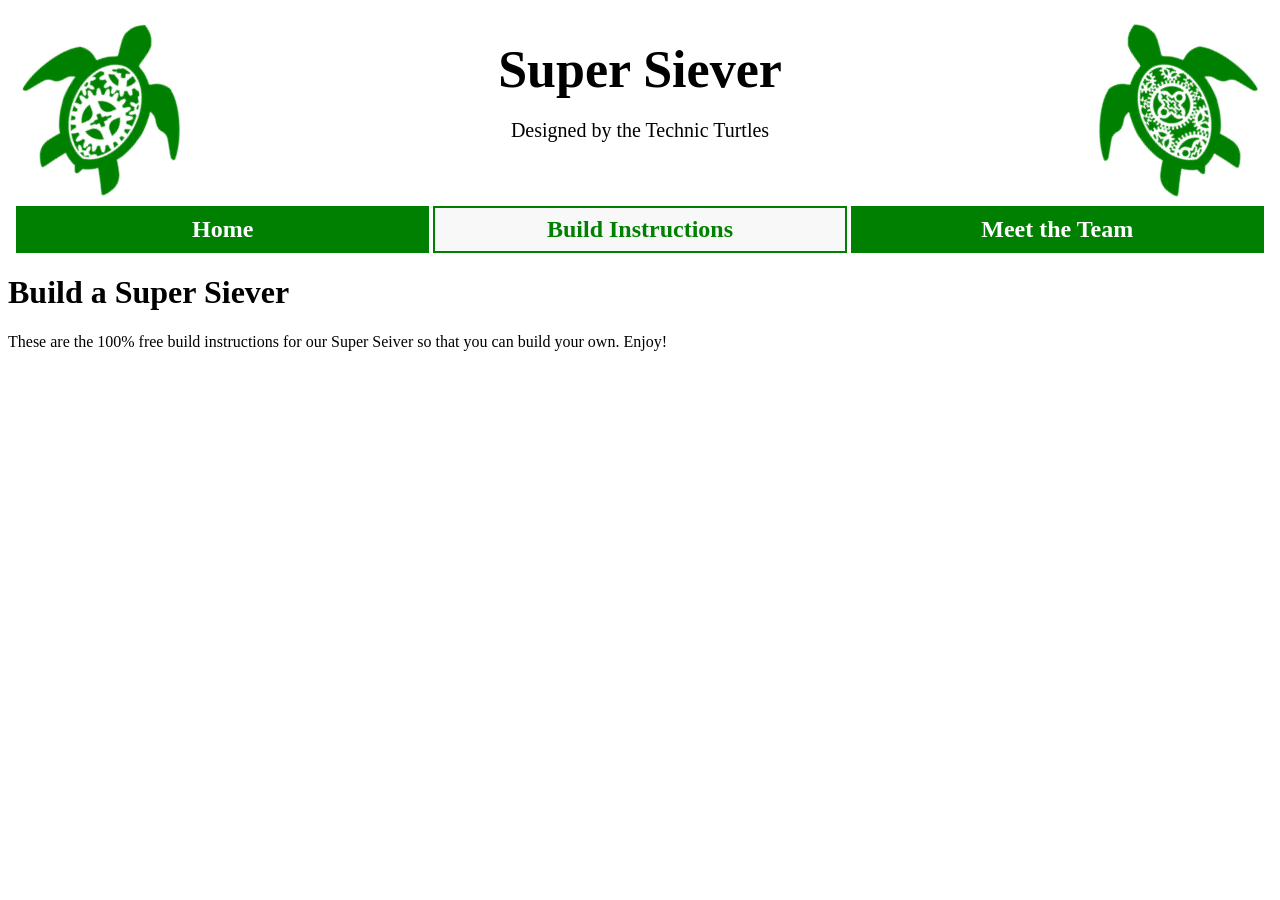
==== instructions.html @ 6d930245 "Add files via upload" ====
<!DOCTYPE html>
<html lang="en">
  <head>
    <meta charset="UTF-8">
    <meta name="viewport" content="width=device-width, initial-scale=1.0">
    <meta http-equiv="X-UA-Compatible" content="ie=edge">
    <title>Seiver Seiver</title>   
    <link rel="stylesheet" href="./css/style.css">
    <link rel="icon" href="./imgs/technic-turtle.ico" type="image/x-icon">
  </head>
  <body>
    <main>
        <header>
            <div id="header-container">
                <div class="left-header-container">
                    <img src="./imgs/turtle-1.webp" alt="" width="200">
                </div>
                <div class="right-header-container">
                    <img src="./imgs/turtle-2.webp" alt="" width="200">
                </div> 
                <div class="main-header-content">
                    <div id="site-title">Super Siever</div>
                    <p class="tagline">
                        Designed by the Technic&nbsp;Turtles
                    </p>
                </div>
                  
                    <nav>
                        <ul>
                            <li><a href="./index.html">Home</a></li>
                            <li class="current-page"><a href="./instructions.html">Build Instructions</a></li>
                            <li><a href="./team.html">Meet the Team</a></li>
                        </ul>
                    </nav>
            </div>
        </header>
        <div id="site-content">
            <h1>Build a Super Siever</h1>
            <p>These are the 100% free build instructions for our Super Seiver so that you can build your own. Enjoy!</p>
        </div>
         
    </main>
    <script src="./js/index.js"></script>
  </body>
</html>
---- css/style.css ----
:root {
    --primary-color: green;
    --secondary-color: #f8f8f8;
    --button-backround-color: brown;
    --button-color: white;
}

.header-container {
    position: relative;
    display: block
}

.main-header-content {
    text-align: center;
    display: block;
    position: relative;
    font-size: 1.25rem;
    padding-top: 2rem;
}

.main-header-content #site-title {
    font-size: 3.25rem;
}

#site-title {
    font-size: 36px;
    /* text-align: center; */
    font-weight: bold;
    float: none;
}

/*____________________________
| 
|  Turle images in header 
______________________________*/
.left-header-container {
    float: left;
    text-align: center;
}

.right-header-container {
    float: right;
    text-align: center;
}

.left-header-container img {
    max-width: 100%;
    display:inline-block;
    margin:auto;
    transform: rotate(25deg);
}

.right-header-container img {
    max-width: 100%;
    display:inline-block;
    margin:auto;
    transform: rotate(-25deg);
}

/* Header Navigation menu*/

nav {
    clear: both;
}

nav ul {
    display: block;
    text-align: center;
    padding-inline-start: 0;
}

nav ul li {
    background-color: var(--primary-color);
    width: calc(33.33% - 12px);
    display: inline-block;
    list-style: none;
    border: 2px solid var(--primary-color);
}

li.current-page {
    background-color: var(--secondary-color);
}

nav ul li a {
    color: var(--button-color);
    display: block;
    text-decoration: none;
    font-size: 1.5rem;
    font-weight: bold;
    padding-top: .5rem;
    padding-bottom: .5rem;
}

nav ul li.current-page a {
    color: var(--primary-color);
}

.ttss-primary-btn {
    background-color: var(--button-backround-color);
    color: var(--button-color);
    text-decoration: none;
    padding: .5rem 1rem;
    font-size: 1.5rem;
    border-radius: 12px;
}
video {
    max-width: 100%;
}

@media screen and (max-width: 608px) {
    .left-header-container {
        width: 50%;
        display: inline-block;
    }

    .right-header-container {
        float: none;
        width: 50%;
        display: inline-block;
    }

    .main-header-content {
        padding-top: 1rem;
    }

    nav ul li {
        width: 100%;
        display: block;
        text-align: center;
        font-size: 2rem;
        border: 2px solid var(--primary-color);
        margin-bottom: 3px;
    }

    nav ul li.current-page {
        background-color: var(--button-color);

    }
}
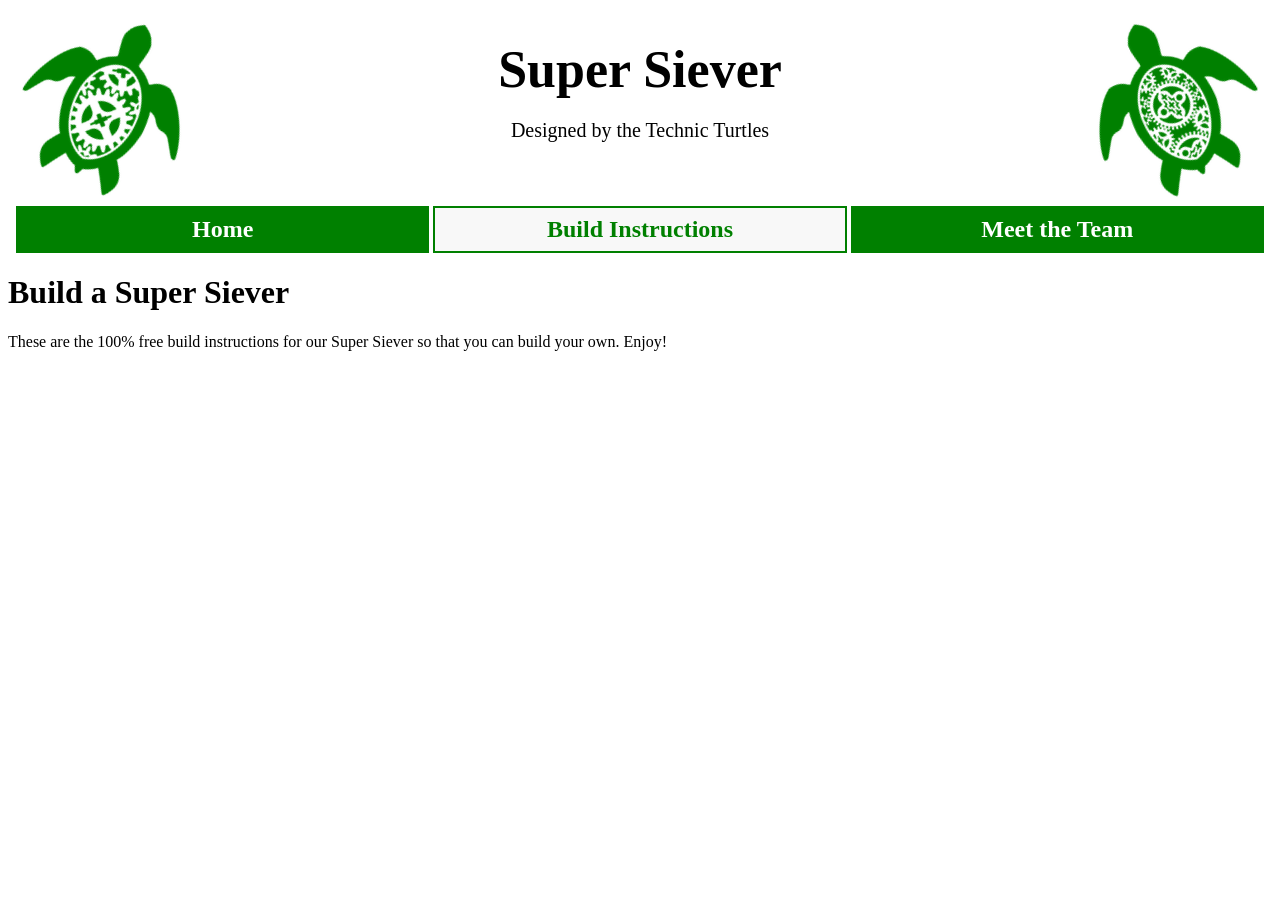
==== commit a3bfa7b8: "Fix spelling error in instructions.html Corrected the spelling of 'Seiver' to 'Siever' in the instru" ====
--- a/instructions.html
+++ b/instructions.html
@@ -4,10 +4,19 @@
     <meta charset="UTF-8">
     <meta name="viewport" content="width=device-width, initial-scale=1.0">
     <meta http-equiv="X-UA-Compatible" content="ie=edge">
-    <title>Seiver Seiver</title>   
+    <title>Super Siever</title>   
     <link rel="stylesheet" href="./css/style.css">
     <link rel="icon" href="./imgs/technic-turtle.ico" type="image/x-icon">
   </head>
+  <!-- Google tag (gtag.js) -->
+<script async src="https://www.googletagmanager.com/gtag/js?id=G-82M1B11MSJ"></script>
+<script>
+  window.dataLayer = window.dataLayer || [];
+  function gtag(){dataLayer.push(arguments);}
+  gtag('js', new Date());
+
+  gtag('config', 'G-82M1B11MSJ');
+</script>
   <body>
     <main>
         <header>
@@ -36,10 +45,13 @@
         </header>
         <div id="site-content">
             <h1>Build a Super Siever</h1>
-            <p>These are the 100% free build instructions for our Super Seiver so that you can build your own. Enjoy!</p>
+            <p>These are the 100% free build instructions for our Super Siever so that you can build your own. Enjoy!</p>
         </div>
          
     </main>
     <script src="./js/index.js"></script>
   </body>
-</html>+
+</html>
+
+
--- a/css/style.css
+++ b/css/style.css
@@ -1,7 +1,7 @@
 :root {
     --primary-color: green;
     --secondary-color: #f8f8f8;
-    --button-backround-color: brown;
+    --button-backround-color: saddlebrown;
     --button-color: white;
 }
 
@@ -136,4 +136,5 @@
         background-color: var(--button-color);
 
     }
-}+
+}
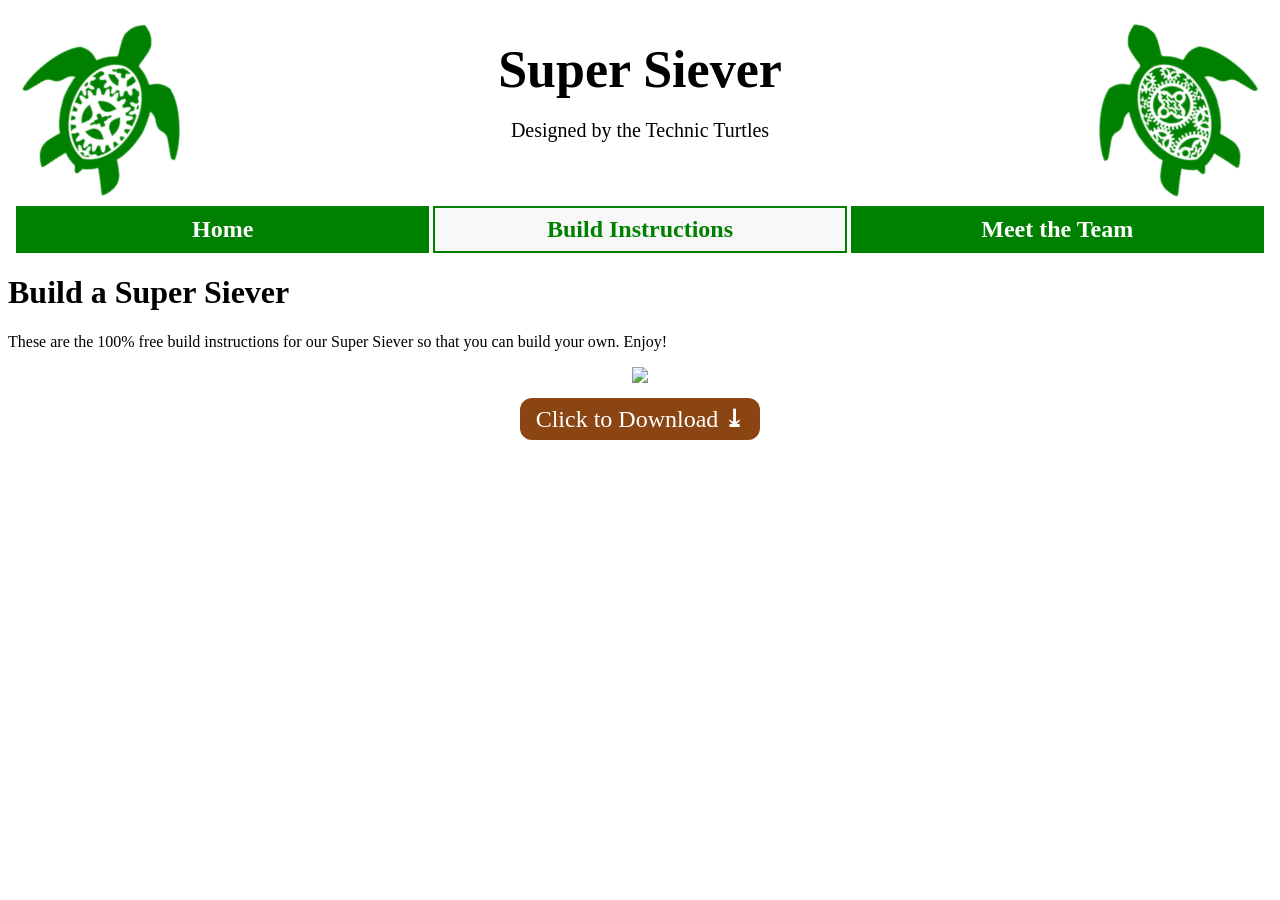
==== commit 76951e03: "Enhance instructions.html with image and download option Added download preview, link, and button fo" ====
--- a/instructions.html
+++ b/instructions.html
@@ -46,8 +46,9 @@
         <div id="site-content">
             <h1>Build a Super Siever</h1>
             <p>These are the 100% free build instructions for our Super Siever so that you can build your own. Enjoy!</p>
+            <p style="text-align: center;"><a href="https://greyleafmedia.com/NathanHaeger/technicturtles/Instruction%20Sheet.pdf" download rel="nofollow"><img src="https://greyleafmedia.com/NathanHaeger/technicturtles/Instruction%20Sheet.png" style="max-width: 100%; width:800px;" /></a><br/><br/>
+            <a class="ttss-primary-btn" href="https://greyleafmedia.com/NathanHaeger/technicturtles/Instruction%20Sheet.pdf" download rel="nofollow">Click to Download <strong>&DownArrowBar;</strong></a><br></p>
         </div>
-         
     </main>
     <script src="./js/index.js"></script>
   </body>
@@ -55,3 +56,4 @@
 </html>
 
 
+
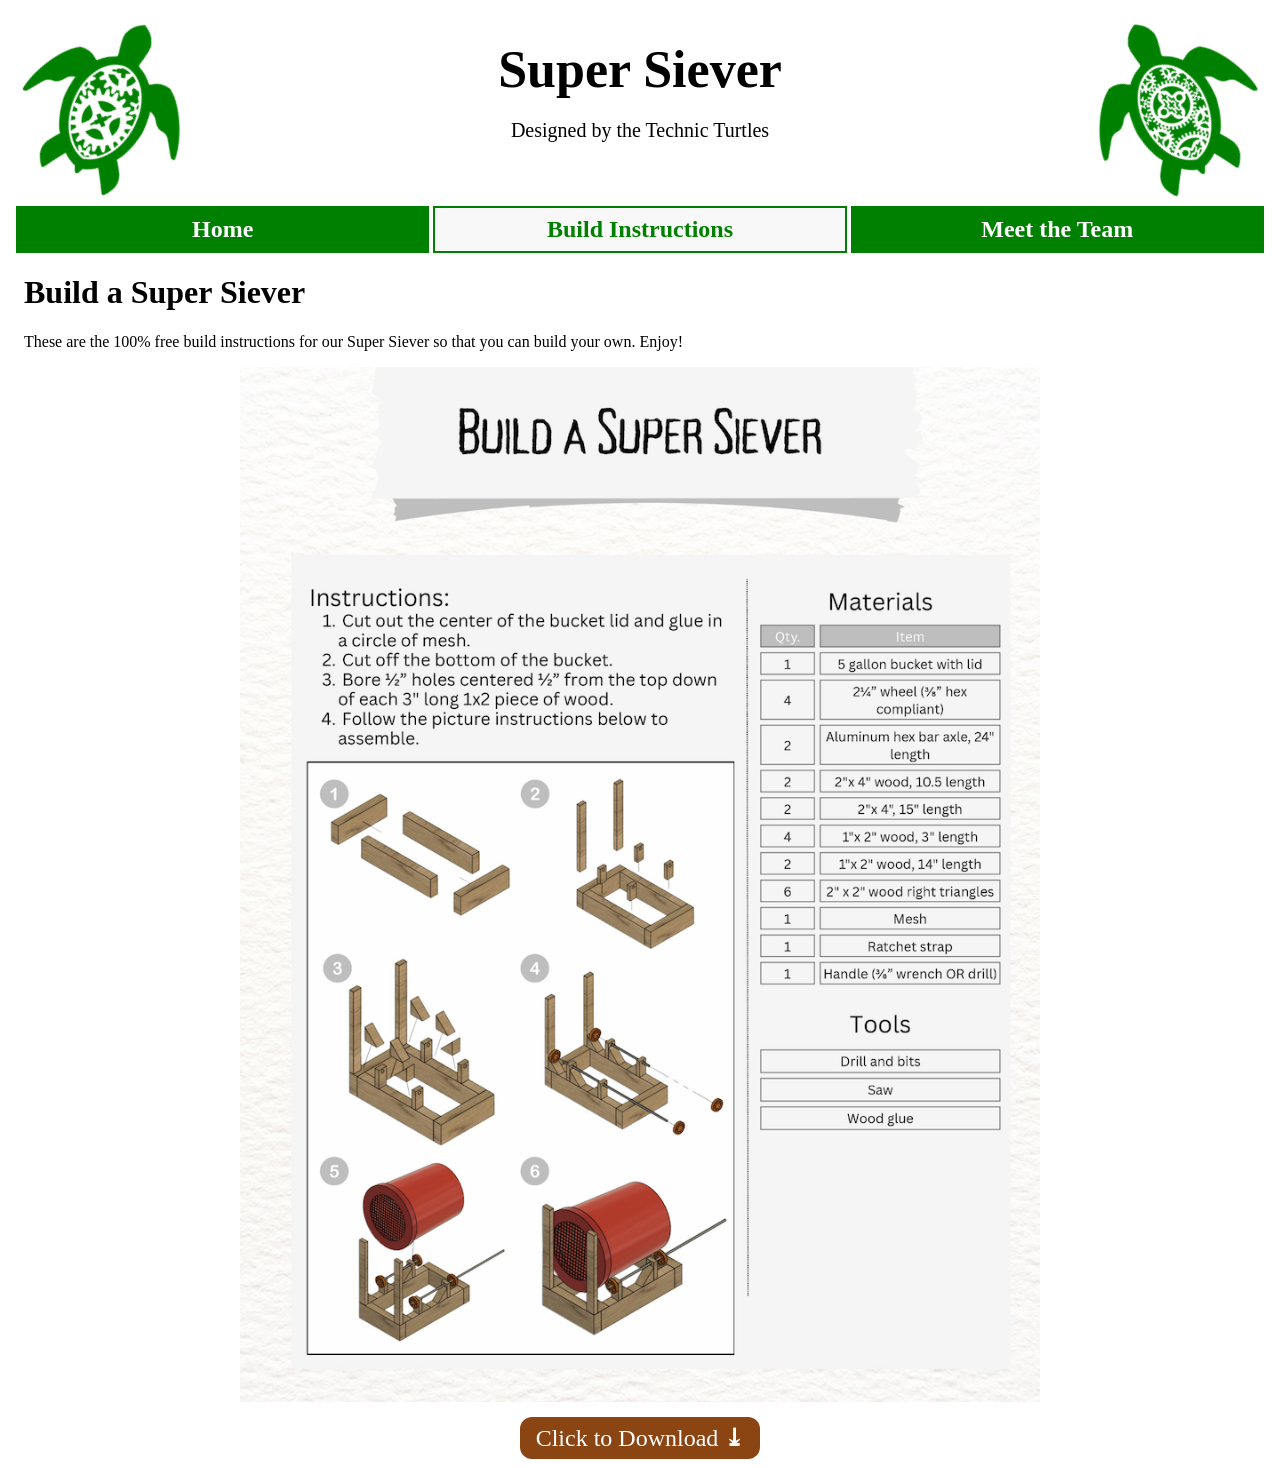
==== commit fe0b697d: "Changed Instructions to be GitHub hosted files Updated the links for the instruction sheet and its i" ====
--- a/instructions.html
+++ b/instructions.html
@@ -46,8 +46,8 @@
         <div id="site-content">
             <h1>Build a Super Siever</h1>
             <p>These are the 100% free build instructions for our Super Siever so that you can build your own. Enjoy!</p>
-            <p style="text-align: center;"><a href="https://greyleafmedia.com/NathanHaeger/technicturtles/Instruction%20Sheet.pdf" download rel="nofollow"><img src="https://greyleafmedia.com/NathanHaeger/technicturtles/Instruction%20Sheet.png" style="max-width: 100%; width:800px;" /></a><br/><br/>
-            <a class="ttss-primary-btn" href="https://greyleafmedia.com/NathanHaeger/technicturtles/Instruction%20Sheet.pdf" download rel="nofollow">Click to Download <strong>&DownArrowBar;</strong></a><br></p>
+            <p style="text-align: center;"><a href="./uploads/Instruction%20Sheet.pdf" download rel="nofollow"><img src="./uploads/Instruction%20Sheet.png" style="max-width: 100%; width:800px;" /></a><br/><br/>
+            <a class="ttss-primary-btn" href="./uploads/Instruction%20Sheet.pdf" download rel="nofollow">Click to Download <strong>&DownArrowBar;</strong></a><br></p>
         </div>
     </main>
     <script src="./js/index.js"></script>
@@ -57,3 +57,6 @@
 
 
 
+
+
+
--- a/css/style.css
+++ b/css/style.css
@@ -95,6 +95,24 @@
     color: var(--primary-color);
 }
 
+div#site-content {
+    padding-left: 1rem;
+    padding-right: 1rem;
+}
+
+figure {
+    margin-left:0;
+    margin-right:0;
+}
+
+img {
+    max-width: 100%;
+}
+
+video {
+    max-width: 100%;
+}
+
 .ttss-primary-btn {
     background-color: var(--button-backround-color);
     color: var(--button-color);
@@ -103,9 +121,11 @@
     font-size: 1.5rem;
     border-radius: 12px;
 }
-video {
-    max-width: 100%;
+
+div#team-photo-container {
+    text-align: center;
 }
+
 
 @media screen and (max-width: 608px) {
     .left-header-container {
@@ -138,3 +158,4 @@
     }
 
 }
+
